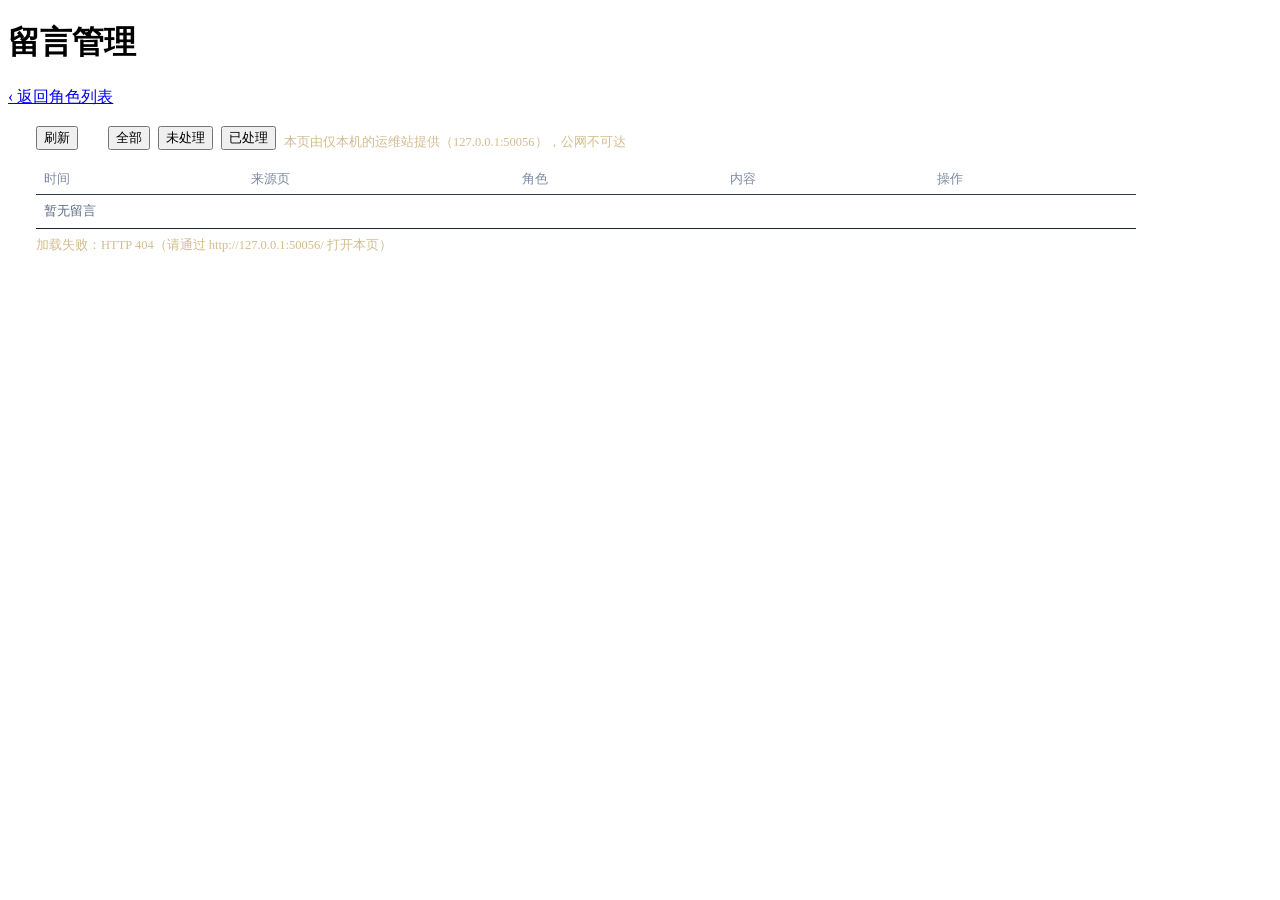
==== genshin/server/admin.html @ 87b5ad57 "初始迁移：原神数值建模站自 AskMetaFilterInCN 独立（genshin-server Go 服务 + 静态站 + 验收脚本 + SQL Server genshin 库接入）" ====
<!DOCTYPE html>
<html lang="zh-CN">
<head>
<meta charset="utf-8">
<meta name="viewport" content="width=device-width, initial-scale=1">
<title>留言管理 · 原神数值站</title>
<link rel="stylesheet" href="assets/genshin.css?v=20261111">
<style>
  .am-wrap { padding: 18px 28px 40px; max-width: 1100px; }
  .am-bar { display: flex; gap: 8px; align-items: center; flex-wrap: wrap; margin-bottom: 14px; }
  .am-bar input[type="password"] {
    background: #1c2436; border: 1px solid #2c3850; color: #d8dee9;
    padding: 6px 10px; border-radius: 4px; font-size: 13px; width: 220px;
  }
  .am-table { width: 100%; border-collapse: collapse; font-size: 12.5px; }
  .am-table th { color: #7c8aa0; font-weight: 500; text-align: left; padding: 6px 8px; border-bottom: 1px solid #2c3850; }
  .am-table td { padding: 8px; border-bottom: 1px solid #1c2436; vertical-align: top; }
  .am-table tr:hover td { background: #1c2436; }
  .am-done td { opacity: 0.45; }
  .am-time { color: #7c8aa0; white-space: nowrap; font-variant-numeric: tabular-nums; }
  .am-page { color: #7c8aa0; max-width: 180px; word-break: break-all; }
  .am-char { color: #d3bc8e; white-space: nowrap; }
  .am-content { color: #d8dee9; white-space: pre-wrap; word-break: break-word; min-width: 200px; }
  .am-ctx { color: #7c8aa0; font-size: 11px; margin-top: 3px; line-height: 1.5; }
  .am-empty { padding: 24px 8px; color: #5a6a85; }
  .am-note { color: #d3bc8e; font-size: 12.5px; margin: 8px 0 0; }
</style>
</head>
<body>
<header class="gs-head">
  <h1>留言管理</h1>
  <a class="back" href="http://127.0.0.1:50055/">‹ 返回角色列表</a>
</header>
<div class="am-wrap">
  <div class="am-bar">
    <button id="reload" type="button">刷新</button>
    <span style="width:14px"></span>
    <button type="button" class="active" data-f="all">全部</button>
    <button type="button" data-f="open">未处理</button>
    <button type="button" data-f="done">已处理</button>
    <span class="am-note">本页由仅本机的运维站提供（127.0.0.1:50056），公网不可达</span>
  </div>
  <table class="am-table">
    <thead><tr><th>时间</th><th>来源页</th><th>角色</th><th>内容</th><th>操作</th></tr></thead>
    <tbody id="rows"><tr><td class="am-empty" colspan="5">输入口令后加载</td></tr></tbody>
  </table>
  <p class="am-note" id="note"></p>
</div>
<script>
// 本页经 go:embed 编译进 genshin-server 二进制，由运维站（127.0.0.1:50056）托管，公网无此文件；
// 数据接口同源相对路径；用户留言内容一律 textContent 渲染，禁止 innerHTML 拼接（XSS）。
const $ = (s) => document.querySelector(s);
let all = [];
let filter = 'all';

async function api(path, opts = {}) {
  const headers = {};
  if (opts.body) headers['Content-Type'] = 'application/json';
  const resp = await fetch(path, { ...opts, headers });
  const body = await resp.json().catch(() => ({}));
  if (!resp.ok) throw new Error(body.error || 'HTTP ' + resp.status);
  return body;
}

async function loadList() {
  $('#note').textContent = '';
  try {
    all = await api('/api/feedback');
    render();
  } catch (e) {
    all = [];
    render();
    $('#note').textContent = '加载失败：' + e.message + '（请通过 http://127.0.0.1:50056/ 打开本页）';
  }
}

function render() {
  const tb = $('#rows');
  tb.innerHTML = '';
  const list = [...all].reverse().filter((r) =>
    filter === 'all' ? true : (filter === 'open' ? !r.done : r.done));
  if (!list.length) {
    const tr = document.createElement('tr');
    const td = document.createElement('td');
    td.className = 'am-empty';
    td.colSpan = 5;
    td.textContent = all.length ? '当前筛选下暂无留言' : '暂无留言';
    tr.appendChild(td);
    tb.appendChild(tr);
    return;
  }
  for (const r of list) {
    const tr = document.createElement('tr');
    if (r.done) tr.className = 'am-done';
    const tdTime = document.createElement('td');
    tdTime.className = 'am-time';
    tdTime.textContent = (r.time || '').replace('T', ' ');
    const tdPage = document.createElement('td');
    tdPage.className = 'am-page';
    tdPage.textContent = r.page || '/';
    const tdChar = document.createElement('td');
    tdChar.className = 'am-char';
    tdChar.textContent = r.char || '';
    const tdMsg = document.createElement('td');
    tdMsg.className = 'am-content';
    tdMsg.textContent = r.content;
    if (r.ctx && Object.keys(r.ctx).length) { // 自动附带的页面上下文（伤害计算输入/米游社缓存/UA）
      const ctxDiv = document.createElement('div');
      ctxDiv.className = 'am-ctx';
      ctxDiv.textContent = Object.entries(r.ctx).map(([k, v]) => k + '=' + v).join('；');
      tdMsg.appendChild(ctxDiv);
    }
    const tdOp = document.createElement('td');
    const b = document.createElement('button');
    b.type = 'button';
    b.textContent = r.done ? '取消已处理' : '标记已处理';
    b.addEventListener('click', async () => {
      b.disabled = true;
      try {
        await api('/api/feedback/resolve', { method: 'POST', body: JSON.stringify({ id: r.id, done: !r.done }) });
        r.done = !r.done;
        render();
      } catch (e) {
        $('#note').textContent = e.message;
        b.disabled = false;
      }
    });
    tdOp.appendChild(b);
    tr.append(tdTime, tdPage, tdChar, tdMsg, tdOp);
    tb.appendChild(tr);
  }
}

$('#reload').addEventListener('click', loadList);
document.querySelectorAll('button[data-f]').forEach((b) =>
  b.addEventListener('click', () => {
    filter = b.dataset.f;
    document.querySelectorAll('button[data-f]').forEach((x) => x.classList.toggle('active', x === b));
    render();
  }));
loadList(); // 页面打开即加载
</script>
</body>
</html>
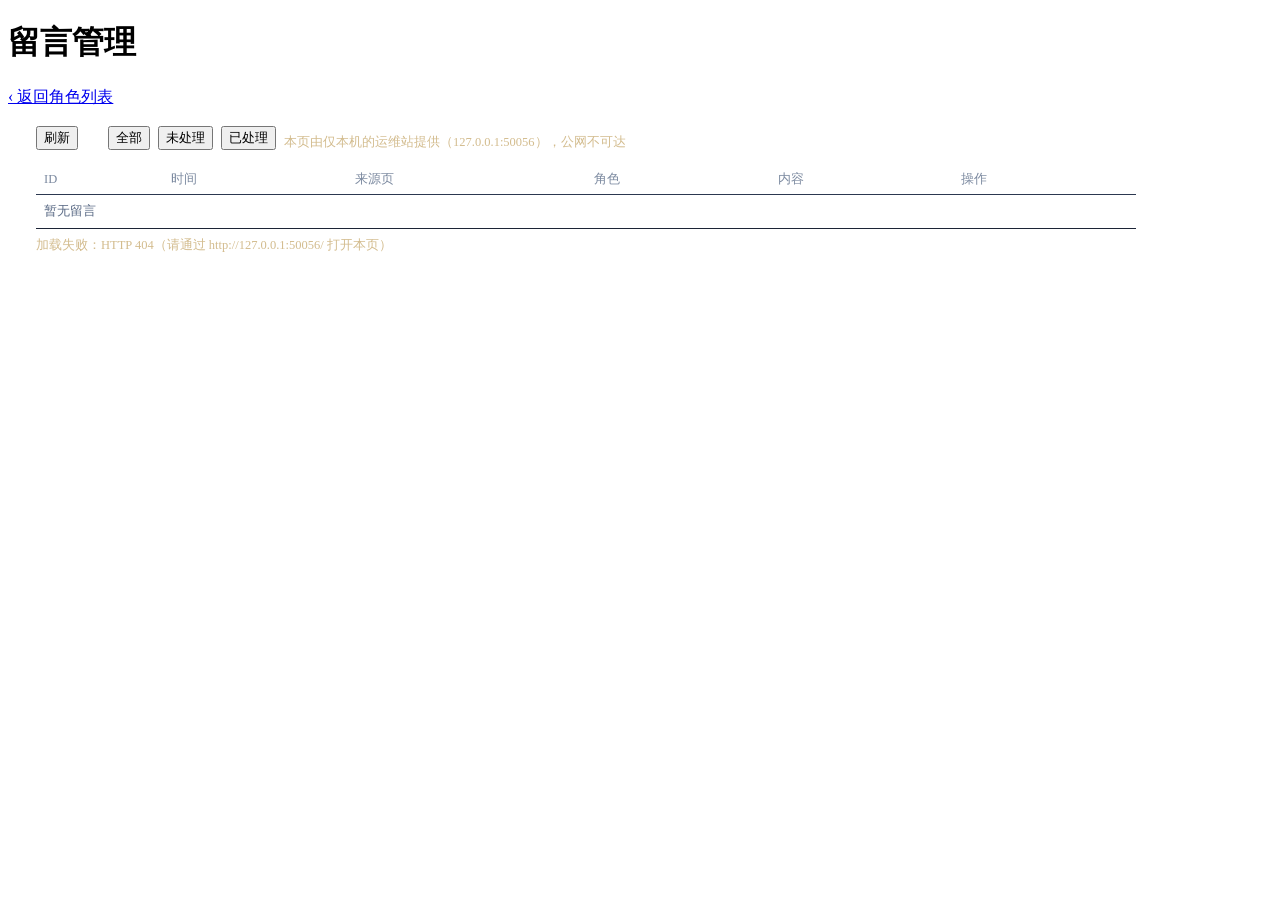
==== commit c1bae354: "留言归属游戏账号：面板拉取响应带 uid 随缓存，留言自动附带面板账号UID；后台加留言 ID 列 - 米游社/Enka 两条面板路径响应均带 uid（会话对应原神 UID），前端随面板缓存整体存储，" ====
--- a/genshin/server/admin.html
+++ b/genshin/server/admin.html
@@ -17,6 +17,7 @@
   .am-table td { padding: 8px; border-bottom: 1px solid #1c2436; vertical-align: top; }
   .am-table tr:hover td { background: #1c2436; }
   .am-done td { opacity: 0.45; }
+  .am-id { color: #d3bc8e; white-space: nowrap; font-variant-numeric: tabular-nums; }
   .am-time { color: #7c8aa0; white-space: nowrap; font-variant-numeric: tabular-nums; }
   .am-page { color: #7c8aa0; max-width: 180px; word-break: break-all; }
   .am-char { color: #d3bc8e; white-space: nowrap; }
@@ -35,14 +36,14 @@
   <div class="am-bar">
     <button id="reload" type="button">刷新</button>
     <span style="width:14px"></span>
-    <button type="button" class="active" data-f="all">全部</button>
-    <button type="button" data-f="open">未处理</button>
+    <button type="button" data-f="all">全部</button>
+    <button type="button" class="active" data-f="open">未处理</button>
     <button type="button" data-f="done">已处理</button>
     <span class="am-note">本页由仅本机的运维站提供（127.0.0.1:50056），公网不可达</span>
   </div>
   <table class="am-table">
-    <thead><tr><th>时间</th><th>来源页</th><th>角色</th><th>内容</th><th>操作</th></tr></thead>
-    <tbody id="rows"><tr><td class="am-empty" colspan="5">输入口令后加载</td></tr></tbody>
+    <thead><tr><th>ID</th><th>时间</th><th>来源页</th><th>角色</th><th>内容</th><th>操作</th></tr></thead>
+    <tbody id="rows"><tr><td class="am-empty" colspan="6">输入口令后加载</td></tr></tbody>
   </table>
   <p class="am-note" id="note"></p>
 </div>
@@ -51,7 +52,7 @@
 // 数据接口同源相对路径；用户留言内容一律 textContent 渲染，禁止 innerHTML 拼接（XSS）。
 const $ = (s) => document.querySelector(s);
 let all = [];
-let filter = 'all';
+let filter = 'open'; // 默认筛选未处理：站长进后台首先关心待办
 
 async function api(path, opts = {}) {
   const headers = {};
@@ -83,7 +84,7 @@
     const tr = document.createElement('tr');
     const td = document.createElement('td');
     td.className = 'am-empty';
-    td.colSpan = 5;
+    td.colSpan = 6;
     td.textContent = all.length ? '当前筛选下暂无留言' : '暂无留言';
     tr.appendChild(td);
     tb.appendChild(tr);
@@ -92,6 +93,9 @@
   for (const r of list) {
     const tr = document.createElement('tr');
     if (r.done) tr.className = 'am-done';
+    const tdID = document.createElement('td');
+    tdID.className = 'am-id';
+    tdID.textContent = '#' + r.id;
     const tdTime = document.createElement('td');
     tdTime.className = 'am-time';
     tdTime.textContent = (r.time || '').replace('T', ' ');
@@ -126,7 +130,7 @@
       }
     });
     tdOp.appendChild(b);
-    tr.append(tdTime, tdPage, tdChar, tdMsg, tdOp);
+    tr.append(tdID, tdTime, tdPage, tdChar, tdMsg, tdOp);
     tb.appendChild(tr);
   }
 }
